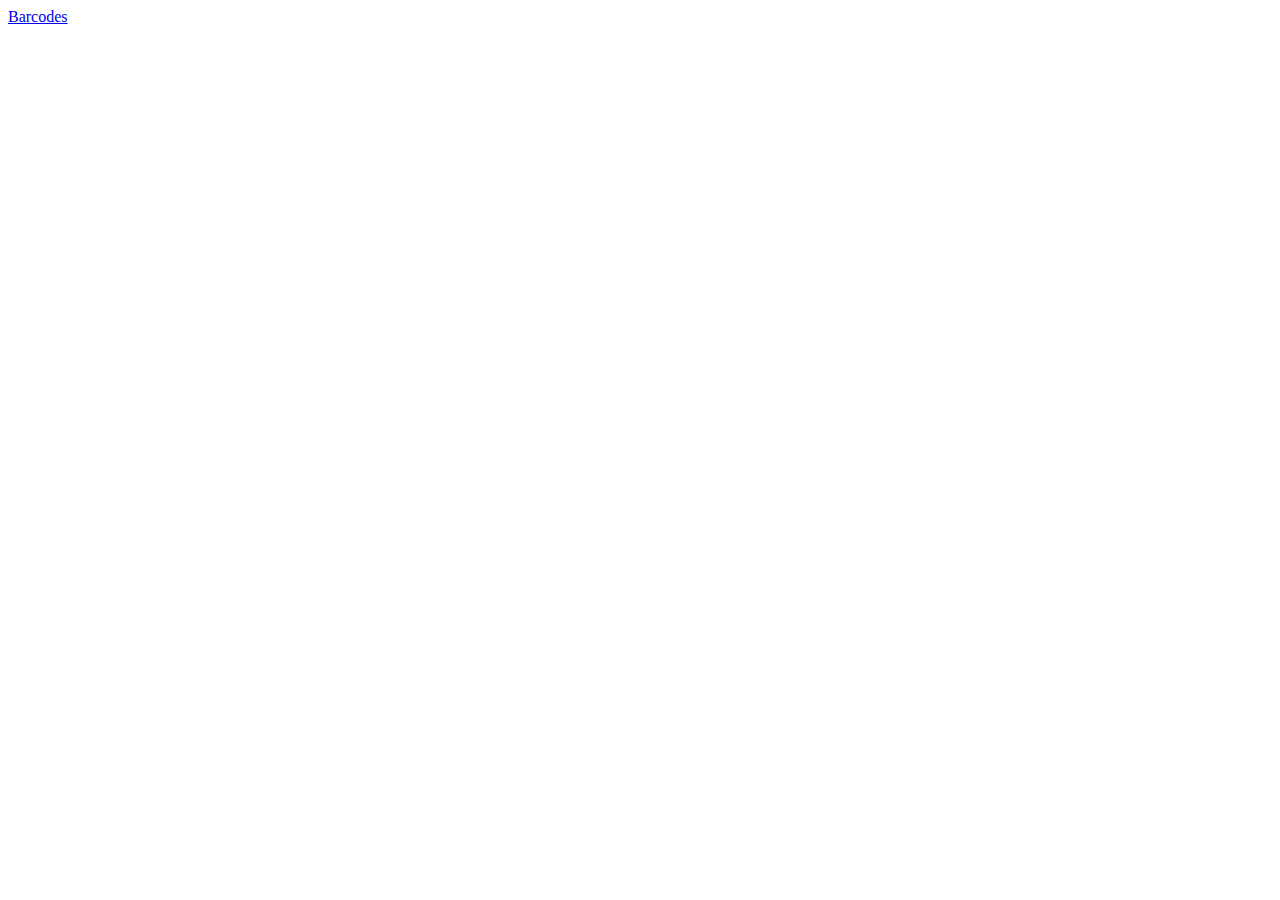
==== index.html @ 55bec039 "added helt collapsible help text" ====
<!DOCTYPE html>
<html lang="en">
<head>
	<meta charset="UTF-8">
	<meta name="viewport" content="width=device-width, initial-scale=1.0">
	<meta http-equiv="X-UA-Compatible" content="ie=edge">
	<title>Projects</title>
</head>
<body>
	<a href="site/barcodes/index.html">Barcodes</a>
</body>
</html>
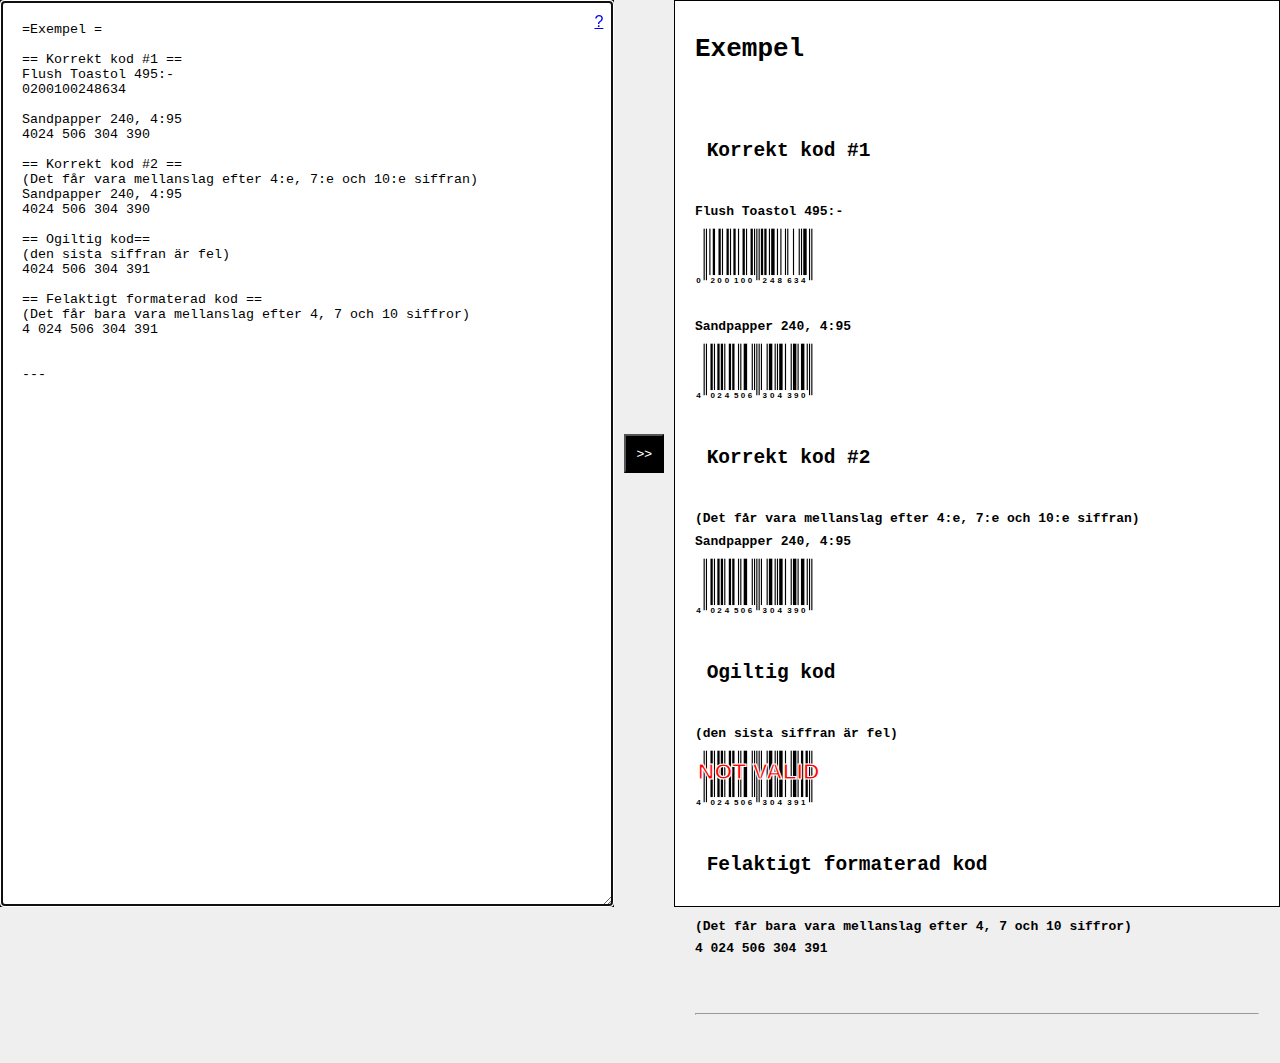
==== commit 2a4e358b: "added favicon" ====
--- a/index.html
+++ b/index.html
@@ -4,9 +4,79 @@
 	<meta charset="UTF-8">
 	<meta name="viewport" content="width=device-width, initial-scale=1.0">
 	<meta http-equiv="X-UA-Compatible" content="ie=edge">
-	<title>Projects</title>
+
+	<title>Barcodes</title>
+
+	<link rel="shortcut icon" type="image/x-icon" href="barcode@3x.png">
+
+	<link rel="stylesheet" type="text/css" href="style.css" />
+
+	<!-- libs -->
+	<script type="text/javascript" src="lib/jquery-3.4.1.min.js"></script>
+
+	<!-- scripts -->
+	<script type="text/javascript" src="gen.js"></script>
+	<script type="text/javascript" src="barcodes.js"></script>
+	<script type="text/javascript" src="setup.js"></script>
+
+	<script type="text/javascript">
+		$(document).ready(setup);
+	</script>
+
 </head>
+
+
 <body>
-	<a href="site/barcodes/index.html">Barcodes</a>
+
+	<main>
+		<div id="disp">
+			<textarea class="input" rows="10">
+=Exempel =
+
+== Korrekt kod #1 ==
+Flush Toastol 495:-
+0200100248634
+
+Sandpapper 240, 4:95
+4024 506 304 390
+
+== Korrekt kod #2 ==
+(Det får vara mellanslag efter 4:e, 7:e och 10:e siffran)
+Sandpapper 240, 4:95
+4024 506 304 390
+
+== Ogiltig kod==
+(den sista siffran är fel)
+4024 506 304 391
+
+== Felaktigt formaterad kod ==
+(Det får bara vara mellanslag efter 4, 7 och 10 siffror)
+4 024 506 304 391
+
+
+---
+			</textarea>
+	<div id="help-text">
+		<p><b>Generera streckkoder från text</b></p>
+		<p>Gör så här:
+			<ul>
+				<li>Fyll i önskad text i det vänstra fältet.</li>
+				<li>Alla sekvenser av 13 siffror i följd kommer att visas som en EAN-kod.</li>
+				<li>När du trycker på knappen "&gt;&gt;" visas hur utskriften blir. </li>
+				<li>Bara det högra fältet kommer med när du skriver ut.</li>
+			</ul>
+		</p>
+	</div>
+
+		<a href="#!" id="help-link">hjälp</a>
+		</div>
+
+		<div id="control">
+				<button class="run">&gt;&gt;</button>
+		</div>
+
+		<div id="output"></div>
+	</main>
+<div id="shadow"></div>
 </body>
 </html>
--- a/style.css
+++ b/style.css
@@ -0,0 +1,142 @@
+html, body {
+	margin: 0;
+	padding: 0;
+	height: 100%;
+	font-family: sans-serif;
+	line-height: 1.4142em;
+
+	box-sizing: border-box;
+}
+
+* {
+	box-sizing: inherit;
+	transition: all 0.155s ease-out;
+}
+
+
+* {
+	transition: all 225ms;
+}
+
+body {
+	background-color: #efefef;
+	width: 100%;
+	height: 100%;
+}
+
+#disp {
+	position: relative;
+}
+#help-link, #help-text{
+	padding: 10px;
+	z-index: 1000;
+}
+#help-link {
+	display: block;
+	position: absolute;
+	top: 0;
+	right: 0;
+}
+#help-text {
+	background-color: white;
+	padding: 20px;
+	position: absolute;
+	top: 0;
+	right: 0;
+}
+#shadow {
+	position: fixed;
+	top:0;
+	left:0;
+	height: 100%;
+	width: 100%;
+	background-color: black;
+	opacity: 0.3;
+	margin: 0;
+	padding: 0;
+	z-index: 999;
+
+
+}
+main {
+	display: flex;
+	flex-direction: row;
+
+}
+
+@media screen {
+	textarea.input {
+		padding: 20px 0 20px 20px;
+		width:100%;
+		height: 100%;
+		background-color: #fff;
+	}
+
+	#disp {
+		flex: 1 0 auto;
+		background-color: white;
+	}
+	#output {
+		padding: 0;
+    font-family: monospace;
+    white-space: pre-wrap;
+	}
+	#disp, #output {
+		flex-basis: 48%;
+		border: 1px solid black;
+	}
+	#control {
+		flex-basis: 3%;
+		align-self: center;
+	}
+	#control button {
+		background-color: black;
+		color: white;
+		height: 100%;
+		padding: 10px;
+		margin: 10px;
+	}
+	#output {
+		flex-basis: 48%;
+		background-color: #fff;
+		padding: 20px;
+
+		width: 170mm;
+		height: 240mm;
+		font-weight: bold;
+	}
+
+	#control {
+		width:100%;
+		text-align:right;
+	}
+
+}
+
+.err {
+    color:red;
+    background-color:white;
+    position:relative;
+    top:-30px;
+    left:10px;
+    width:100px;
+
+
+}
+
+@media print {
+	#disp {
+		display:none;
+	}
+
+	#output {
+		background-color: #fff;
+		border: none;
+		width: 170mm;
+		font-weight: bold;
+    font-family: monospace;
+    white-space: pre-wrap;
+
+	}
+
+}
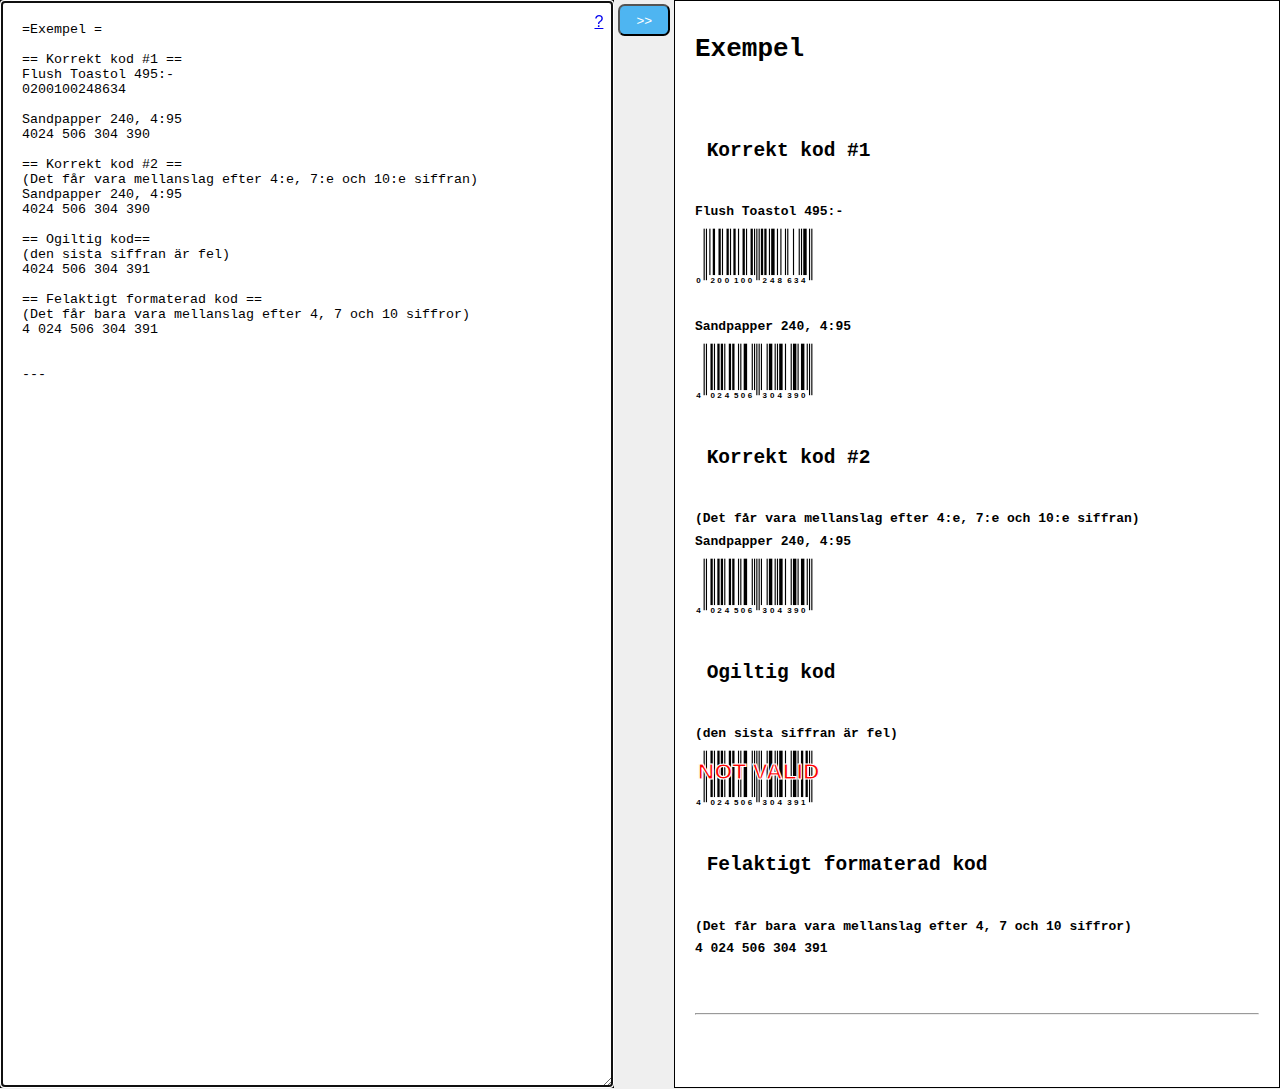
==== commit c19d3813: "added button decoration" ====
--- a/index.html
+++ b/index.html
@@ -72,7 +72,7 @@
 		</div>
 
 		<div id="control">
-				<button class="run">&gt;&gt;</button>
+				<button class="run button3">&gt;&gt;</button>
 		</div>
 
 		<div id="output"></div>
--- a/style.css
+++ b/style.css
@@ -23,6 +23,32 @@
 	width: 100%;
 	height: 100%;
 }
+
+
+
+button {
+	display:inline-block;
+	padding:0.5em 1.2em;
+	margin:0.3em;
+	border-radius:0.5em;
+	box-sizing: border-box;
+	text-decoration:none;
+	font-family:'Roboto',sans-serif;
+	font-weight:300;
+	color:#FFFFFF;
+	background-color:#4eb5f1;
+	text-align:center;
+	transition: all 0.1s;
+}
+button:hover{
+	background-color:#4095c6;
+}
+button:active{
+	background-color:#3055a6;
+}
+
+
+
 
 #disp {
 	position: relative;
@@ -55,8 +81,6 @@
 	margin: 0;
 	padding: 0;
 	z-index: 999;
-
-
 }
 main {
 	display: flex;
@@ -87,22 +111,12 @@
 	}
 	#control {
 		flex-basis: 3%;
-		align-self: center;
+		align-self: flex-start;
 	}
-	#control button {
-		background-color: black;
-		color: white;
-		height: 100%;
-		padding: 10px;
-		margin: 10px;
-	}
+
 	#output {
-		flex-basis: 48%;
 		background-color: #fff;
 		padding: 20px;
-
-		width: 170mm;
-		height: 240mm;
 		font-weight: bold;
 	}
 
@@ -136,7 +150,6 @@
 		font-weight: bold;
     font-family: monospace;
     white-space: pre-wrap;
-
 	}
 
 }
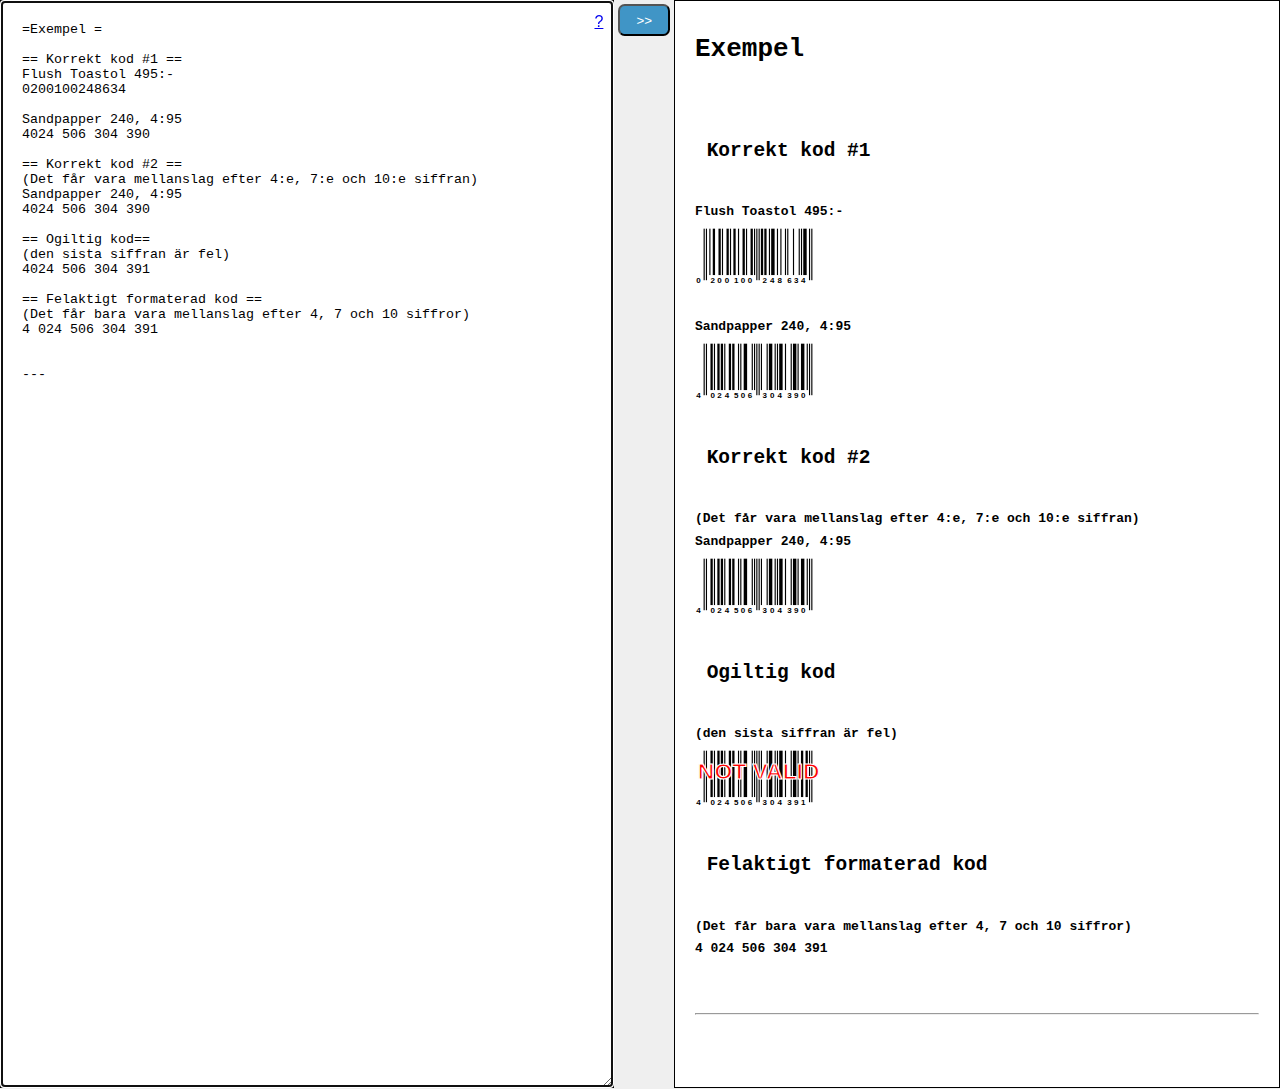
==== commit d1f5a46e: "kompletterat hjälp-texten" ====
--- a/index.html
+++ b/index.html
@@ -66,6 +66,18 @@
 				<li>Bara det högra fältet kommer med när du skriver ut.</li>
 			</ul>
 		</p>
+		<p>Spara:
+			<ul>
+				<li>Texten finns kvar när du öppnar webbsidan på nytt i samma webbläsare.</li>
+			</ul>
+		</p>
+		<p>Begränsningar:
+			<ul>
+				<li>Det går ej att kontrollera sidbrytningar i utskriften</li>
+			</ul>
+		</p>
+
+
 	</div>
 
 		<a href="#!" id="help-link">hjälp</a>
--- a/style.css
+++ b/style.css
@@ -36,15 +36,15 @@
 	font-family:'Roboto',sans-serif;
 	font-weight:300;
 	color:#FFFFFF;
-	background-color:#4eb5f1;
+	background-color:#4095c6;
 	text-align:center;
 	transition: all 0.1s;
 }
 button:hover{
-	background-color:#4095c6;
+	background-color:#3055a6;
 }
 button:active{
-	background-color:#3055a6;
+	background-color:#1055a6;
 }
 
 
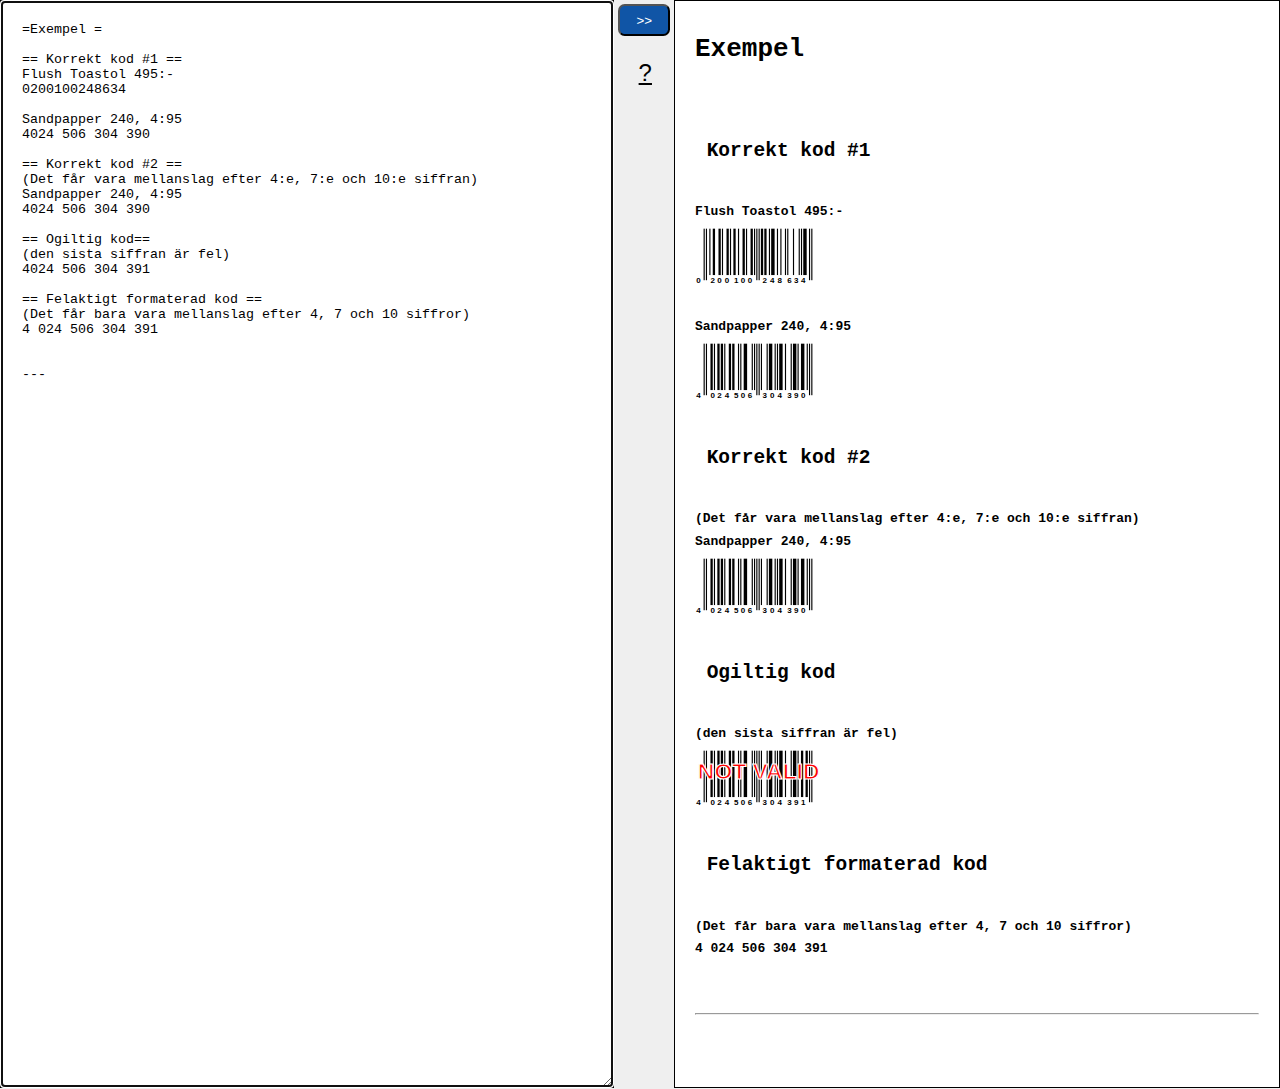
==== commit 6f5d4ca3: "logical transitions for #shadow in model" ====
--- a/index.html
+++ b/index.html
@@ -66,25 +66,38 @@
 				<li>Bara det högra fältet kommer med när du skriver ut.</li>
 			</ul>
 		</p>
-		<p>Spara:
+		<p>Sparas texten?
 			<ul>
 				<li>Texten finns kvar när du öppnar webbsidan på nytt i samma webbläsare.</li>
 			</ul>
 		</p>
-		<p>Begränsningar:
+		<p>Sidbrytningar:
 			<ul>
 				<li>Det går ej att kontrollera sidbrytningar i utskriften</li>
 			</ul>
 		</p>
+		<p>Formatering:
+			<ul>
+				<li>Tre eller fler bindestreck skapar en horisontell linje</li>
+				<li>"=Rubrik=" på en egen rad skapar en stor rubrik</li>
+				<li>"==Rubrik==" på en egen rad skapar en lite mindre rubrik</li>
+			</ul>
+		<p>Validering:
+			<ul>
+				<li>EAN-koder innehåller en kontrollsiffra för att minska riksen att man skriver in den fel</li>
+				<li>Om en kod är felaktig enligt kontrollsiffran visas en röd text "NOT VALID" ovanpå koden</li>
+			</ul>
+
+		</p>
+
 
 
 	</div>
-
-		<a href="#!" id="help-link">hjälp</a>
 		</div>
 
 		<div id="control">
 				<button class="run button3">&gt;&gt;</button>
+				<a href="#!" id="help-link">hjälp</a>	
 		</div>
 
 		<div id="output"></div>
--- a/style.css
+++ b/style.css
@@ -10,13 +10,13 @@
 
 * {
 	box-sizing: inherit;
-	transition: all 0.155s ease-out;
+	transition: opacity 0.155s ease-out;
 }
 
 
-* {
+/* * {
 	transition: all 225ms;
-}
+}*/
 
 body {
 	background-color: #efefef;
@@ -36,15 +36,15 @@
 	font-family:'Roboto',sans-serif;
 	font-weight:300;
 	color:#FFFFFF;
-	background-color:#4095c6;
+	background-color:#1055a6;
 	text-align:center;
 	transition: all 0.1s;
 }
-button:hover{
+button:hover {
 	background-color:#3055a6;
 }
-button:active{
-	background-color:#1055a6;
+button:active {
+	background-color:#4095c6;
 }
 
 
@@ -53,15 +53,17 @@
 #disp {
 	position: relative;
 }
+#help-link {
+	font-size: 1.5rem;
+}
 #help-link, #help-text{
 	padding: 10px;
 	z-index: 1000;
+	margin: 0.5em;
 }
 #help-link {
 	display: block;
-	position: absolute;
-	top: 0;
-	right: 0;
+	position: relative;
 }
 #help-text {
 	background-color: white;
